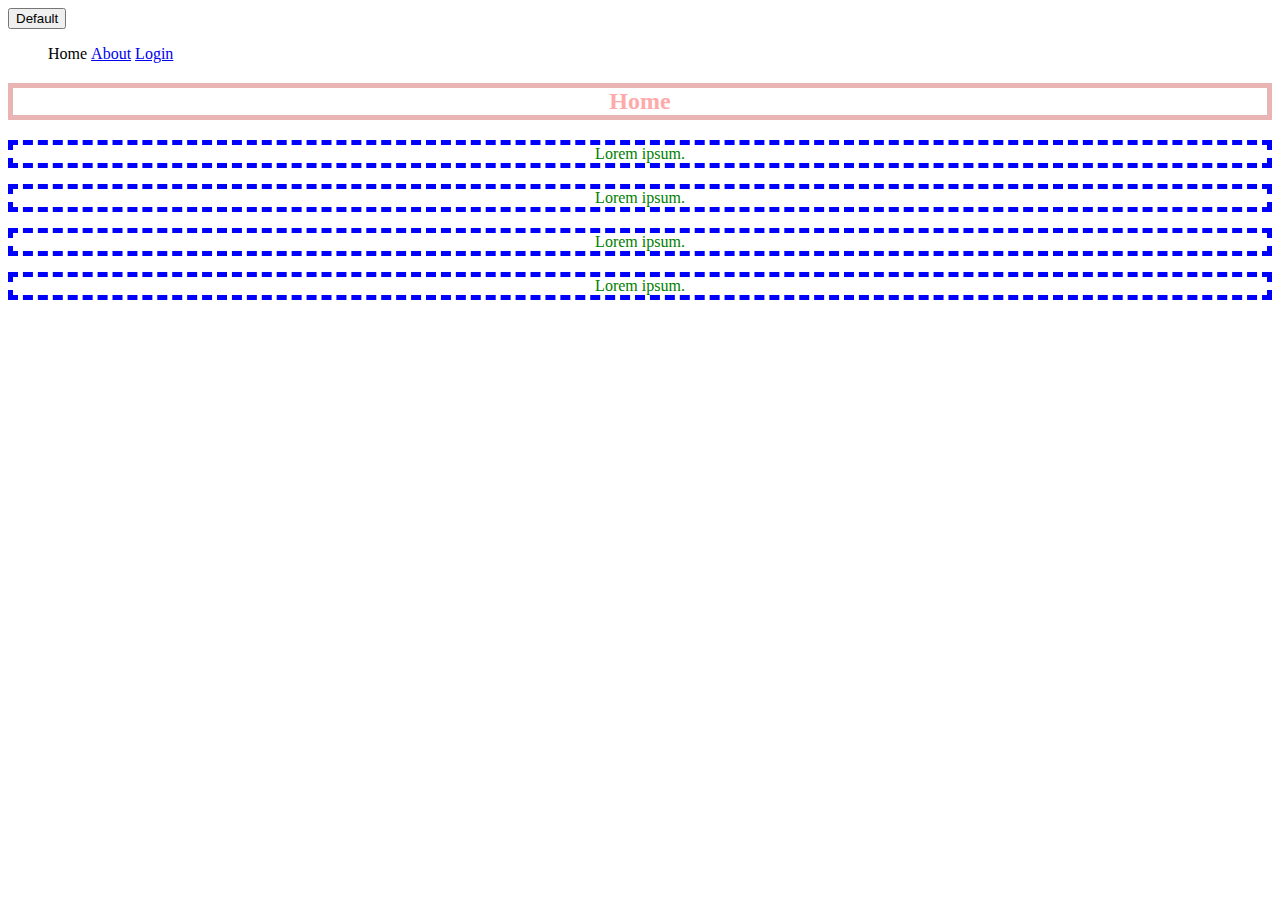
==== index.html @ cc1fda6f "sky image wont show up in background" ====
<!DOCTYPE html>
<html>
<head>
  <title>CSS</title>
<link rel="stylesheet" type="text/css" href="style.css">
</head>
<body>
  <button class="btn btn-primary">Default</button>
  <header>
    <nav>
      <ul>
        <li>Home</li>
        <li><a href="about.html">About</a></li>
        <li><a href="login.html">Login</a></li>
      </ul>
    </nav>
  </header>
  <section>
    <h2>Home</h2>
    <p class="webtext">Lorem ipsum.</p>
    <p class="webtext">Lorem ipsum.</p>
    <p class="webtext">Lorem ipsum.</p>
    <p class="webtext">Lorem ipsum.</p>
  </section>
</body>
</html>
---- style.css ----
/*Selector	{.jpg
	Propert: value;
}*/

body	{
background-image: url(Skyimage.jpg);
background-size: cover
}

h2, p {
	color: #FFAAAA;
	text-align: center;
	border: 5px solid rgba(212, 106, 106, 0.5);
	cursor: pointer;
}

p {
	color: pink;
}

p {
	color: green;
}

li	{
	list-style: none;
	display: inline-block;
	}

	.webtext {
		border: 5px dashed blue;
	}
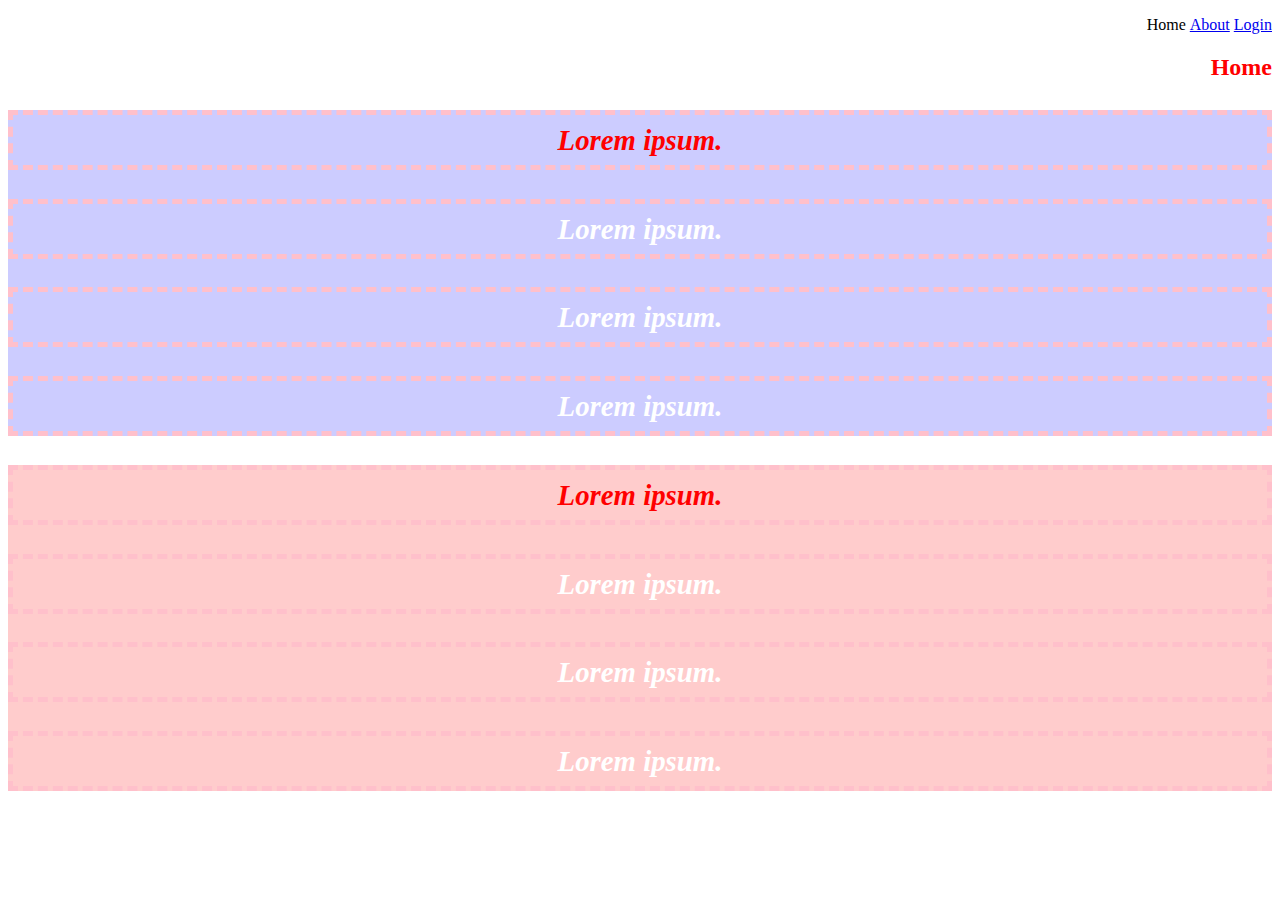
==== commit 7086617c: "looks good to me!" ====
--- a/index.html
+++ b/index.html
@@ -2,10 +2,12 @@
 <html>
 <head>
   <title>CSS</title>
+<link rel="stylesheet" type="text/css" href="style2.css">
 <link rel="stylesheet" type="text/css" href="style.css">
+<link href="https://fonts.googleapis.com/css2?family=Dongle:wght@300&display=swap" rel="stylesheet">
 </head>
 <body>
-  <button class="btn btn-primary">Default</button>
+  
   <header>
     <nav>
       <ul>
@@ -17,10 +19,18 @@
   </header>
   <section>
     <h2>Home</h2>
-    <p class="webtext">Lorem ipsum.</p>
-    <p class="webtext">Lorem ipsum.</p>
-    <p class="webtext">Lorem ipsum.</p>
-    <p class="webtext">Lorem ipsum.</p>
-  </section>
+          <div id="div1">
+          <p class="webtext active">Lorem ipsum.</p>
+          <p class="webtext">Lorem ipsum.</p>
+          <p class="webtext">Lorem ipsum.</p>
+          <p class="webtext">Lorem ipsum.</p>
+          </div>
+          <div id="div2">
+          <p class="webtext active">Lorem ipsum.</p>
+          <p class="webtext">Lorem ipsum.</p>
+          <p class="webtext">Lorem ipsum.</p>
+          <p class="webtext">Lorem ipsum.</p>
+          </div>
+</section>
 </body>
-</html>+</html>
--- a/style2.css
+++ b/style2.css
@@ -0,0 +1,13 @@
+h2 {
+	color: blue;
+}
+
+p	{
+	font-size: 20px;
+
+}
+
+span {
+	font-size: 5rem;
+
+}--- a/style.css
+++ b/style.css
@@ -2,24 +2,51 @@
 	Propert: value;
 }*/
 
-body	{
-background-image: url(Skyimage.jpg);
-background-size: cover
+*	{
+	text-align: right;
 }
 
-h2, p {
+body	{
+background-image: url(https://images.unsplash.com/photo-1513002749550-c59d786b8e6c?ixlib=rb-1.2.1&ixid=MnwxMjA3fDB8MHxwaG90by1wYWdlfHx8fGVufDB8fHx8&auto=format&fit=crop&w=2848&q=80);
+background-size: cover;
+}
+
+h2 {
+	color: red;
+}
+
+p {
 	color: #FFAAAA;
 	text-align: center;
-	border: 5px solid rgba(212, 106, 106, 0.5);
+	border: 5px solid rgba(255, 106, 106, 0.5);
 	cursor: pointer;
 }
+
+p {
+	line-height: 50px;
+	font-style: italic;
+	font-weight: bold;
+	font-size: 180%;
+	font-family: ]'Dongle', sans-serif;
+	text-align: center;
+}
+
+img {
+	float: right;
+}
+
+footer {
+clear: both;
+text-align: center;
+}
+
 
 p {
 	color: pink;
 }
 
 p {
-	color: green;
+	color: white;
 }
 
 li	{
@@ -28,5 +55,17 @@
 	}
 
 	.webtext {
-		border: 5px dashed blue;
+		border: 5px dashed pink;
 	}
+
+	.active {
+		color: red;
+	}
+
+	#div1	{
+		background: rgba(0,0,255, 0.2);
+	}
+
+		#div2	{
+		background: rgba(255,0,0, 0.2);
+	}